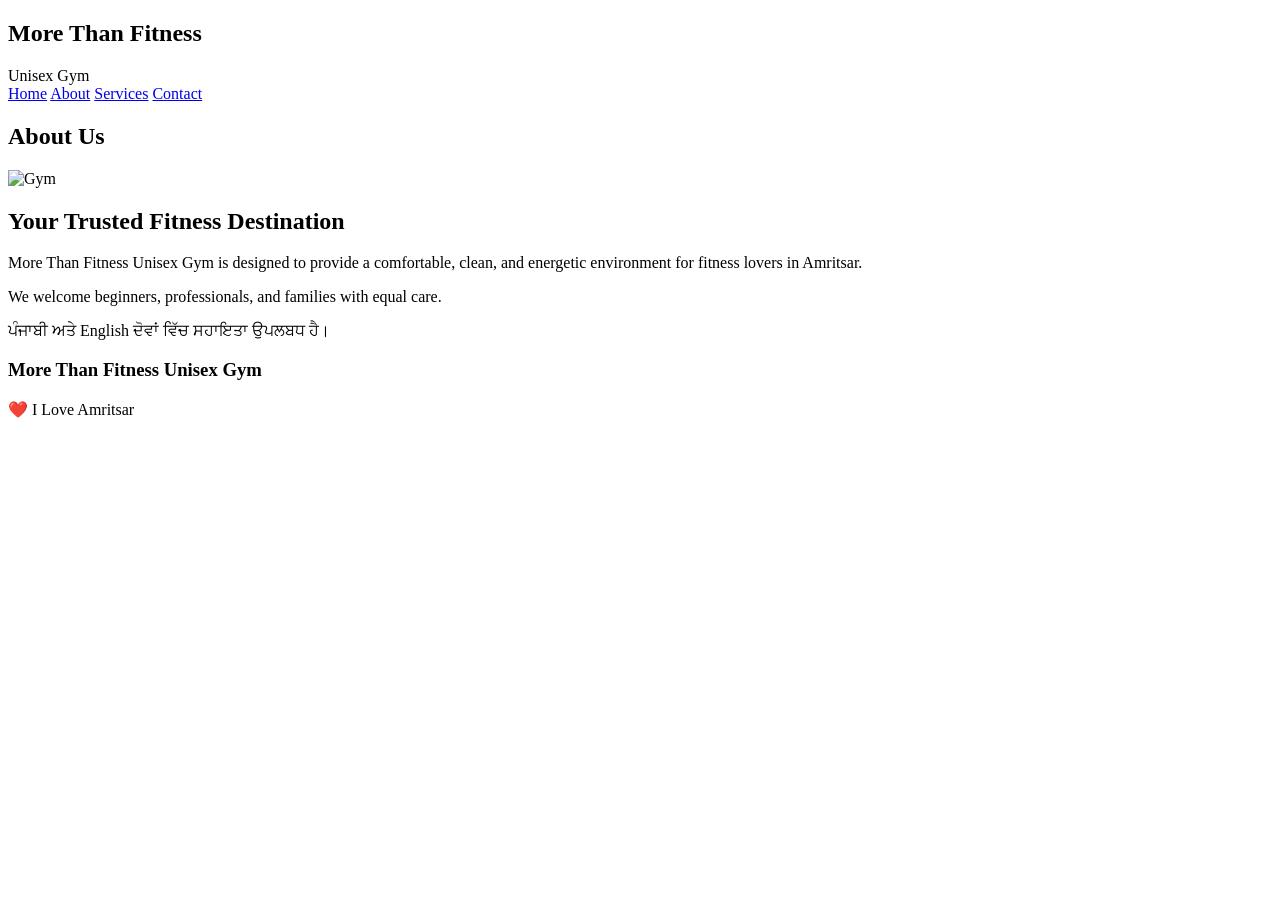
==== about.html @ e34ce39d "Add files via upload" ====
<!DOCTYPE html>
<html lang="en">
<head>
  <meta charset="UTF-8">
  <meta name="viewport" content="width=device-width, initial-scale=1.0">

  <title>About | More Than Fitness Unisex Gym</title>

  <meta name="description" content="Learn more about More Than Fitness Unisex Gym in Amritsar.">

  <link rel="stylesheet" href="css/style.css">
</head>

<body>

<header class="header">
  <div class="container nav-container">

    <div class="logo">
      <h2>More Than Fitness</h2>
      <span>Unisex Gym</span>
    </div>

    <nav class="navbar">
      <a href="index.html">Home</a>
      <a href="about.html">About</a>
      <a href="services.html">Services</a>
      <a href="contact.html">Contact</a>
    </nav>

  </div>
</header>

<section class="page-banner">
  <h1>About Us</h1>
</section>

<section class="container about-page">
  <div>
    <img src="https://images.unsplash.com/photo-1571019614242-c5c5dee9f50b?q=80&w=1200&auto=format&fit=crop" alt="Gym">
  </div>

  <div>
    <h2>Your Trusted Fitness Destination</h2>

    <p>
      More Than Fitness Unisex Gym is designed to provide a comfortable,
      clean, and energetic environment for fitness lovers in Amritsar.
    </p>

    <p>
      We welcome beginners, professionals, and families with equal care.
    </p>

    <p>
      ਪੰਜਾਬੀ ਅਤੇ English ਦੋਵਾਂ ਵਿੱਚ ਸਹਾਇਤਾ ਉਪਲਬਧ ਹੈ।
    </p>
  </div>
</section>

<footer class="footer">
  <div class="container footer-grid">
    <div>
      <h3>More Than Fitness Unisex Gym</h3>
    </div>

    <div class="footer-badge">
      ❤️ I Love Amritsar
    </div>
  </div>
</footer>

</body>
</html>
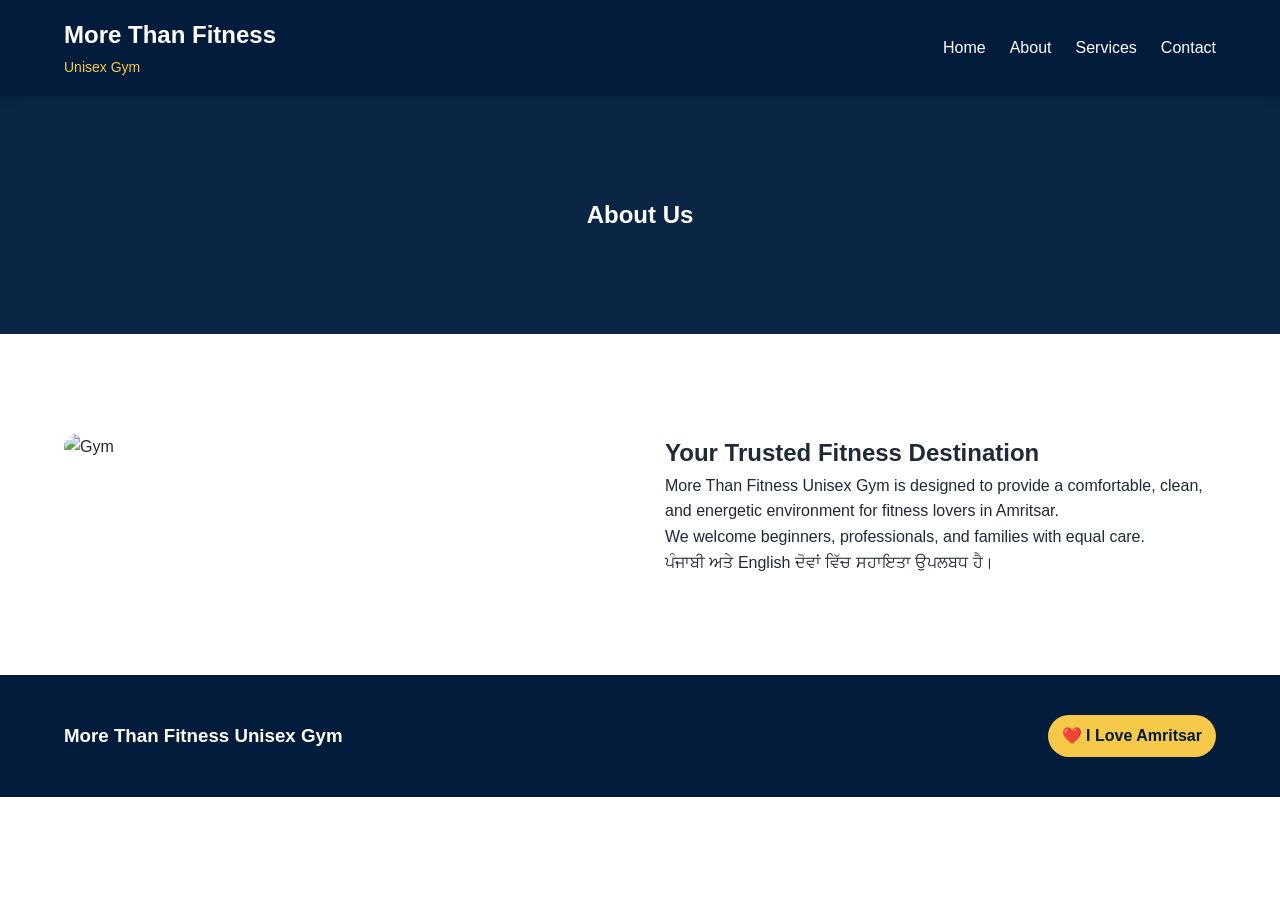
==== commit 020ed591: "Update about.html" ====
--- a/about.html
+++ b/about.html
@@ -8,7 +8,7 @@
 
   <meta name="description" content="Learn more about More Than Fitness Unisex Gym in Amritsar.">
 
-  <link rel="stylesheet" href="css/style.css">
+  <link rel="stylesheet" href="style.css">
 </head>
 
 <body>
@@ -71,4 +71,4 @@
 </footer>
 
 </body>
-</html>+</html>
--- a/style.css
+++ b/style.css
@@ -0,0 +1,287 @@
+*{
+  margin:0;
+  padding:0;
+  box-sizing:border-box;
+}
+
+html{
+  scroll-behavior:smooth;
+}
+
+body{
+  font-family:'Inter',sans-serif;
+  color:#1f2937;
+  background:#ffffff;
+  line-height:1.6;
+}
+
+.container{
+  width:90%;
+  max-width:1200px;
+  margin:auto;
+}
+
+.header{
+  position:sticky;
+  top:0;
+  z-index:999;
+  background:#041c3c;
+  padding:16px 0;
+  box-shadow:0 2px 10px rgba(0,0,0,0.1);
+}
+
+.nav-container{
+  display:flex;
+  justify-content:space-between;
+  align-items:center;
+}
+
+.logo h2{
+  color:#fff;
+  font-size:24px;
+}
+
+.logo span{
+  color:#f7c948;
+  font-size:14px;
+}
+
+.navbar{
+  display:flex;
+  gap:24px;
+}
+
+.navbar a{
+  color:#fff;
+  text-decoration:none;
+  font-weight:500;
+  transition:0.3s;
+}
+
+.navbar a:hover{
+  color:#f7c948;
+}
+
+.badge,
+.footer-badge{
+  background:#f7c948;
+  color:#041c3c;
+  padding:8px 14px;
+  border-radius:30px;
+  font-weight:600;
+}
+
+.hero{
+  height:90vh;
+  background:url('https://images.unsplash.com/photo-1517836357463-d25dfeac3438?q=80&w=1400&auto=format&fit=crop') center/cover no-repeat;
+  position:relative;
+  display:flex;
+  align-items:center;
+}
+
+.overlay{
+  position:absolute;
+  inset:0;
+  background:rgba(0,0,0,0.6);
+}
+
+.hero-content{
+  position:relative;
+  color:#fff;
+  z-index:2;
+}
+
+.hero-content h1{
+  font-size:58px;
+  margin-bottom:20px;
+}
+
+.hero-buttons{
+  margin-top:30px;
+  display:flex;
+  gap:20px;
+}
+
+.btn-primary,
+.btn-secondary{
+  padding:14px 28px;
+  border-radius:8px;
+  text-decoration:none;
+  display:inline-block;
+  transition:0.3s;
+}
+
+.btn-primary{
+  background:#f7c948;
+  color:#041c3c;
+  font-weight:700;
+}
+
+.btn-primary:hover{
+  transform:translateY(-3px);
+}
+
+.btn-secondary{
+  border:2px solid #fff;
+  color:#fff;
+}
+
+.stats{
+  display:grid;
+  grid-template-columns:repeat(auto-fit,minmax(220px,1fr));
+  gap:24px;
+  margin:80px auto;
+}
+
+.stat-card{
+  background:#fff;
+  padding:40px;
+  border-radius:12px;
+  text-align:center;
+  box-shadow:0 8px 30px rgba(0,0,0,0.08);
+}
+
+.about-preview{
+  display:grid;
+  grid-template-columns:1fr 1fr;
+  gap:40px;
+  align-items:center;
+  margin:100px auto;
+}
+
+.about-preview img,
+.gallery-grid img,
+.about-page img{
+  width:100%;
+  border-radius:16px;
+}
+
+.section-title{
+  text-align:center;
+  margin-bottom:40px;
+  font-size:38px;
+}
+
+.services-home{
+  background:#f8fafc;
+  padding:100px 0;
+}
+
+.services-grid{
+  display:grid;
+  grid-template-columns:repeat(auto-fit,minmax(250px,1fr));
+  gap:30px;
+}
+
+.service-card{
+  background:#fff;
+  padding:30px;
+  border-radius:16px;
+  transition:0.3s;
+  box-shadow:0 8px 25px rgba(0,0,0,0.06);
+}
+
+.service-card:hover{
+  transform:translateY(-8px);
+}
+
+.gallery{
+  margin:100px auto;
+}
+
+.gallery-grid{
+  display:grid;
+  grid-template-columns:repeat(auto-fit,minmax(300px,1fr));
+  gap:20px;
+}
+
+.timings{
+  background:#041c3c;
+  color:#fff;
+  padding:80px 0;
+  text-align:center;
+}
+
+.timing-box p{
+  margin:12px 0;
+}
+
+.map-section iframe{
+  width:100%;
+  height:400px;
+  border:none;
+}
+
+.contact-section,
+.contact-page{
+  padding:100px 0;
+}
+
+.contact-form{
+  display:flex;
+  flex-direction:column;
+  gap:20px;
+  max-width:700px;
+  margin:auto;
+}
+
+.contact-form input,
+.contact-form textarea{
+  padding:16px;
+  border:1px solid #d1d5db;
+  border-radius:10px;
+}
+
+.footer{
+  background:#041c3c;
+  color:#fff;
+  padding:40px 0;
+}
+
+.footer-grid{
+  display:flex;
+  justify-content:space-between;
+  align-items:center;
+  gap:20px;
+  flex-wrap:wrap;
+}
+
+.footer a{
+  color:#f7c948;
+}
+
+.page-banner{
+  background:#0b2545;
+  color:#fff;
+  text-align:center;
+  padding:100px 20px;
+}
+
+.about-page{
+  display:grid;
+  grid-template-columns:1fr 1fr;
+  gap:50px;
+  padding:100px 0;
+}
+
+@media(max-width:768px){
+
+  .navbar{
+    gap:12px;
+    font-size:14px;
+  }
+
+  .hero-content h1{
+    font-size:38px;
+  }
+
+  .about-preview,
+  .about-page{
+    grid-template-columns:1fr;
+  }
+
+  .hero-buttons{
+    flex-direction:column;
+  }
+
+}
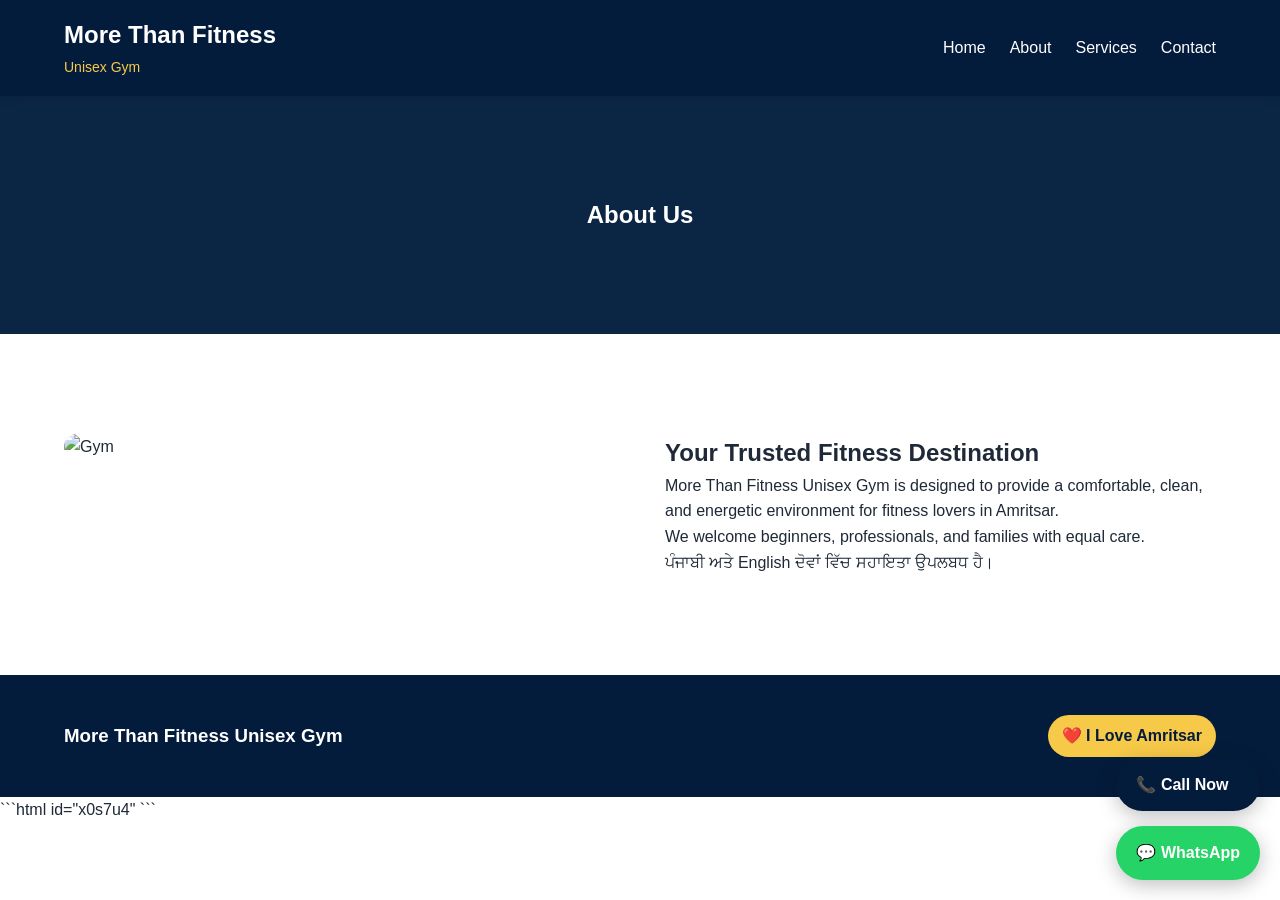
==== commit 1f8a8d75: "Update about.html" ====
--- a/about.html
+++ b/about.html
@@ -9,6 +9,7 @@
   <meta name="description" content="Learn more about More Than Fitness Unisex Gym in Amritsar.">
 
   <link rel="stylesheet" href="style.css">
+  
 </head>
 
 <body>
@@ -69,6 +70,34 @@
     </div>
   </div>
 </footer>
+```html id="x0s7u4"
+<!-- FLOATING BUTTONS -->
+
+<div class="floating-buttons">
+
+  <!-- CALL BUTTON -->
+
+  <a
+    href="tel:09501975675"
+    class="float-btn call-btn">
+
+    📞 Call Now
+
+  </a>
+
+  <!-- WHATSAPP BUTTON -->
+
+  <a
+    href="https://wa.me/919501975675?text=Hello%20More%20Than%20Fitness%20Gym"
+    target="_blank"
+    class="float-btn whatsapp-btn">
+
+    💬 WhatsApp
+
+  </a>
+
+</div>
+```
 
 </body>
 </html>
--- a/style.css
+++ b/style.css
@@ -284,4 +284,186 @@
     flex-direction:column;
   }
 
-}+  ```css
+/* FLOATING BUTTONS */
+
+.floating-buttons{
+  position:fixed;
+  bottom:20px;
+  right:20px;
+  display:flex;
+  flex-direction:column;
+  gap:15px;
+  z-index:9999;
+}
+
+.float-btn{
+  text-decoration:none;
+  color:#fff;
+  padding:14px 20px;
+  border-radius:50px;
+  font-weight:700;
+  box-shadow:0 5px 20px rgba(0,0,0,0.25);
+  transition:0.3s;
+  display:flex;
+  align-items:center;
+  gap:10px;
+  font-size:16px;
+}
+
+.float-btn:hover{
+  transform:translateY(-3px);
+}
+
+.call-btn{
+  background:#041c3c;
+}
+
+.whatsapp-btn{
+  background:#25D366;
+}
+```
+
+
+}
+```css id="jjvdr3"
+/* =========================
+   MOBILE RESPONSIVE FIXES
+========================= */
+
+html{
+  overflow-x:hidden;
+}
+
+body{
+  overflow-x:hidden;
+}
+
+/* RESPONSIVE NAVBAR */
+
+@media(max-width:768px){
+
+  .nav-container{
+    flex-direction:column;
+    align-items:flex-start;
+    gap:15px;
+  }
+
+  .navbar{
+    width:100%;
+    display:flex;
+    flex-wrap:wrap;
+    gap:14px;
+  }
+
+  .navbar a{
+    font-size:15px;
+  }
+
+  .hero-content h1,
+  .hero h1{
+    font-size:38px !important;
+    line-height:1.2;
+  }
+
+  .hero-content p,
+  .hero p{
+    font-size:16px;
+  }
+
+  .hero-buttons{
+    flex-direction:column;
+    width:100%;
+  }
+
+  .btn-primary,
+  .btn-secondary{
+    width:100%;
+    text-align:center;
+  }
+
+  .about-preview,
+  .about-page,
+  .contact-grid{
+    grid-template-columns:1fr !important;
+  }
+
+  .services-grid,
+  .gallery-grid{
+    grid-template-columns:1fr !important;
+  }
+
+  .section-title{
+    font-size:30px;
+  }
+
+  .contact-form,
+  .contact-info,
+  .contact-details{
+    padding:25px;
+  }
+
+  .footer-grid{
+    flex-direction:column;
+    align-items:flex-start;
+  }
+
+}
+
+/* =========================
+   FLOATING BUTTONS
+========================= */
+
+.floating-buttons{
+  position:fixed;
+  bottom:20px;
+  right:20px;
+  display:flex;
+  flex-direction:column;
+  gap:15px;
+  z-index:9999;
+}
+
+.float-btn{
+  text-decoration:none;
+  color:#fff;
+  padding:14px 20px;
+  border-radius:50px;
+  font-weight:700;
+  box-shadow:0 5px 20px rgba(0,0,0,0.25);
+  transition:0.3s;
+  display:flex;
+  align-items:center;
+  gap:10px;
+  font-size:16px;
+}
+
+.float-btn:hover{
+  transform:translateY(-3px);
+}
+
+.call-btn{
+  background:#041c3c;
+}
+
+.whatsapp-btn{
+  background:#25D366;
+}
+
+/* MOBILE BUTTON SIZE */
+
+@media(max-width:768px){
+
+  .floating-buttons{
+    bottom:15px;
+    right:15px;
+  }
+
+  .float-btn{
+    padding:12px 16px;
+    font-size:14px;
+  }
+
+}
+```
+
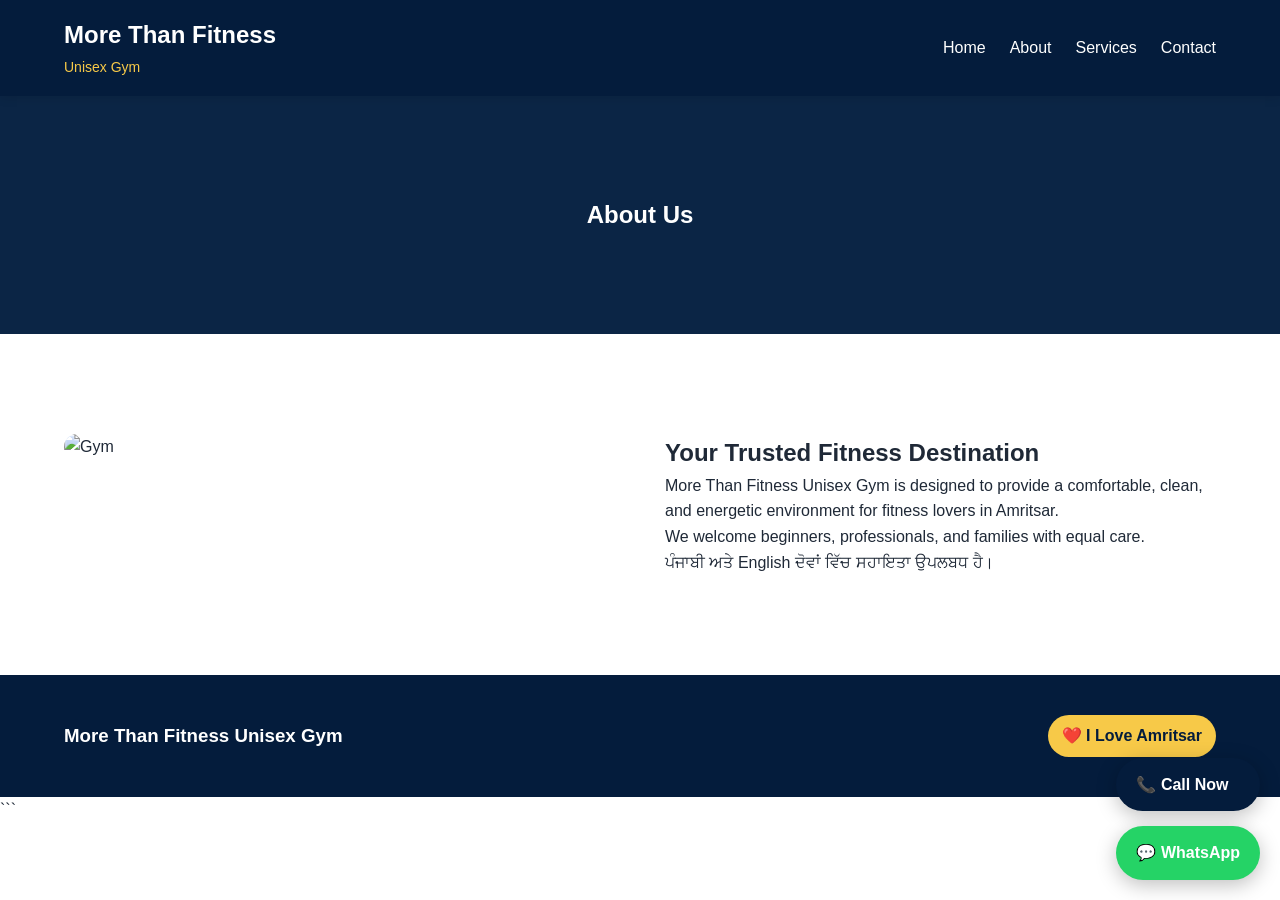
==== commit 6ea31b39: "Update about.html" ====
--- a/about.html
+++ b/about.html
@@ -70,7 +70,7 @@
     </div>
   </div>
 </footer>
-```html id="x0s7u4"
+
 <!-- FLOATING BUTTONS -->
 
 <div class="floating-buttons">
